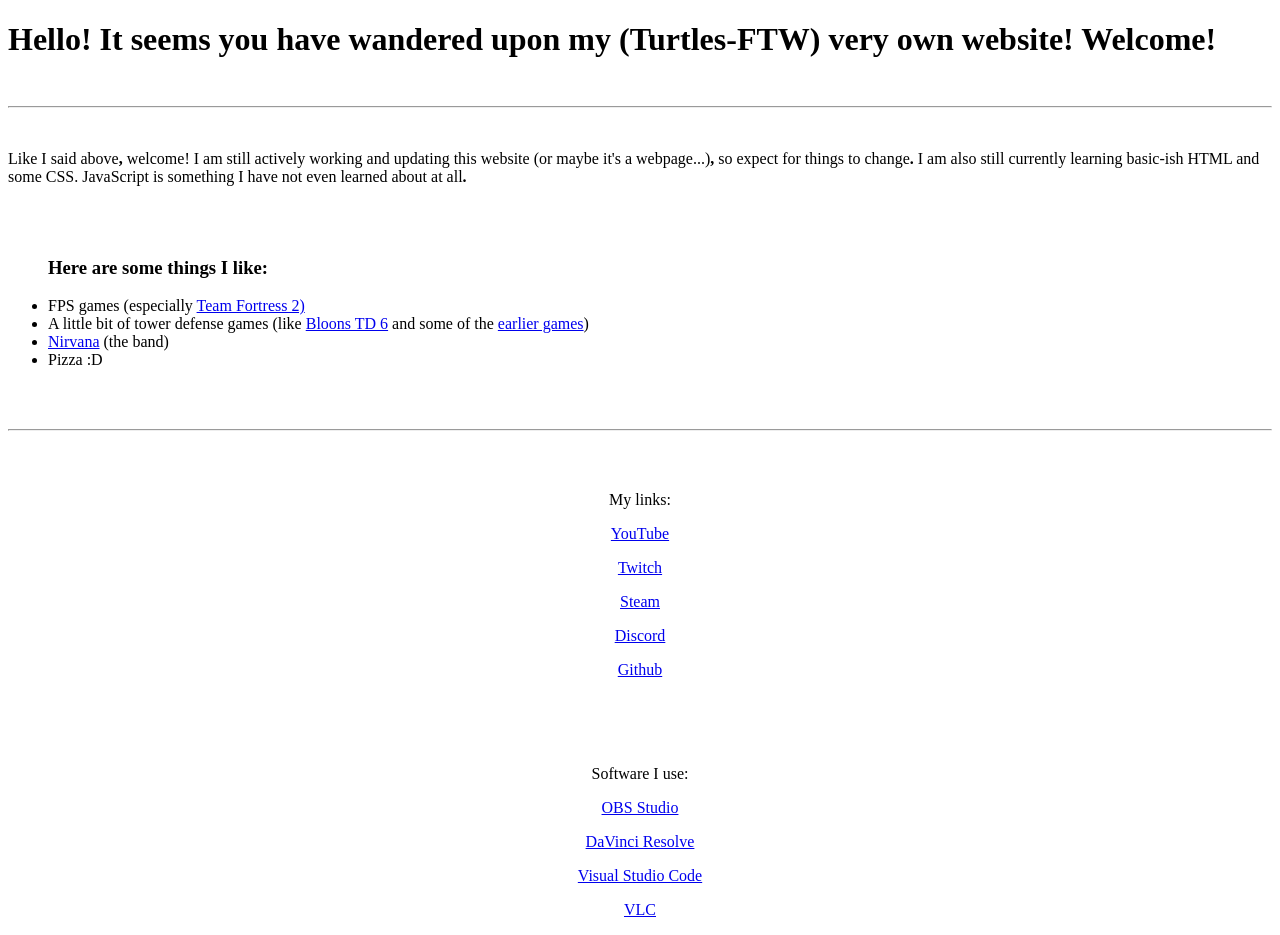
==== index.html @ 6fb175af "Add files via upload" ====
<!DOCTYPE html>

<html>

<head>
    <title>Turtles-FTWs cool-ish website</title>
</head>


<body>

    <h1>Hello! It seems you have wandered upon my (Turtles-FTW</a>) very own website! Welcome!</h1>

<br>
<hr>
<br>
<p> Like I said above<b>,</b> welcome! I am still actively working and updating this website (or maybe it's a webpage...)<b>,</b> so expect for things to change<b>.</b> I am also still currently learning basic-ish HTML and some CSS. JavaScript is something I have not even learned about at all<b>.</b></p>
<br>
<br>

    <ul>
    <h3>Here are some things I like:</h3>
    <li>FPS games (especially <a href ="https://en.wikipedia.org/wiki/Team_Fortress_2" target=_blank title="This will take you to the Wikipedia page for Team Fortress 2">Team Fortress 2)</a></li>
    <li>A little bit of tower defense games (like <a href = "https://en.wikipedia.org/wiki/Bloons_TD_6" target=_blank title="This will take you to the Wikipedia page for Bloons TD 6">Bloons TD 6</a> and some of the <a href="https://en.wikipedia.org/wiki/Bloons" target=_blank title="This will take you to the Wikipedia page for Bloons">earlier games</a>)</li>
    <li><a href="https://en.wikipedia.org/wiki/Nirvana_(band)" target=_blank title="This will take you to the Wikipedia page for Nirvana"> Nirvana</a> (the band)</li>
    <li>Pizza :D</li>
    </ul>

<br>
<br>

<hr>



<br>
<br>

    <p align="center">My links:</p>
    <p align="center"><a href="https://www.youtube.com/@Nepfew21" target=_blank title="This will take you to my YouTube channel">YouTube</a></p>
    <p align="center"><a href="https://www.twitch.tv/nepfew21" target=_blank title="This will take you to my Twitch">Twitch</a></p>
    <p align="center"><a href="https://steamcommunity.com/profiles/76561199810689439/" target=_blank title="This will take you to my Steam profile">Steam</a></p>
    <p align="center"><a href="https://discordapp.com/users/1327427304019853454" target=_blank title="This will take you to my Discord profile">Discord</a></p>    
    <p align="center"><a href="https://github.com/Turtles-FTW" target=_blank title="This will take you to my Github profile">Github</a></p>

<br>
<br>
<br>

    <p align="center">Software I use:</p>
    <p align="center"><a href="https://obsproject.com/" target=_blank title="This will take you to OBS' website">OBS Studio</a></p>
    <p align="center"><a href="https://www.blackmagicdesign.com/products/davinciresolve" target=_blank title="This will take you to DaVinci Resolve's website">DaVinci Resolve</a></p>
    <p align="center"><a href="https://code.visualstudio.com/" target=_blank title="This will take you to Visual Studio Code's website">Visual Studio Code</a></p>
    <p align="center"><a href="https://www.videolan.org/vlc/download-windows.html" target=_blank title="This will take you to VLC's website">VLC</a></p>



    
    <style>
    body {
        background-image:url();
    }
    
    </style>


</body>

</html>
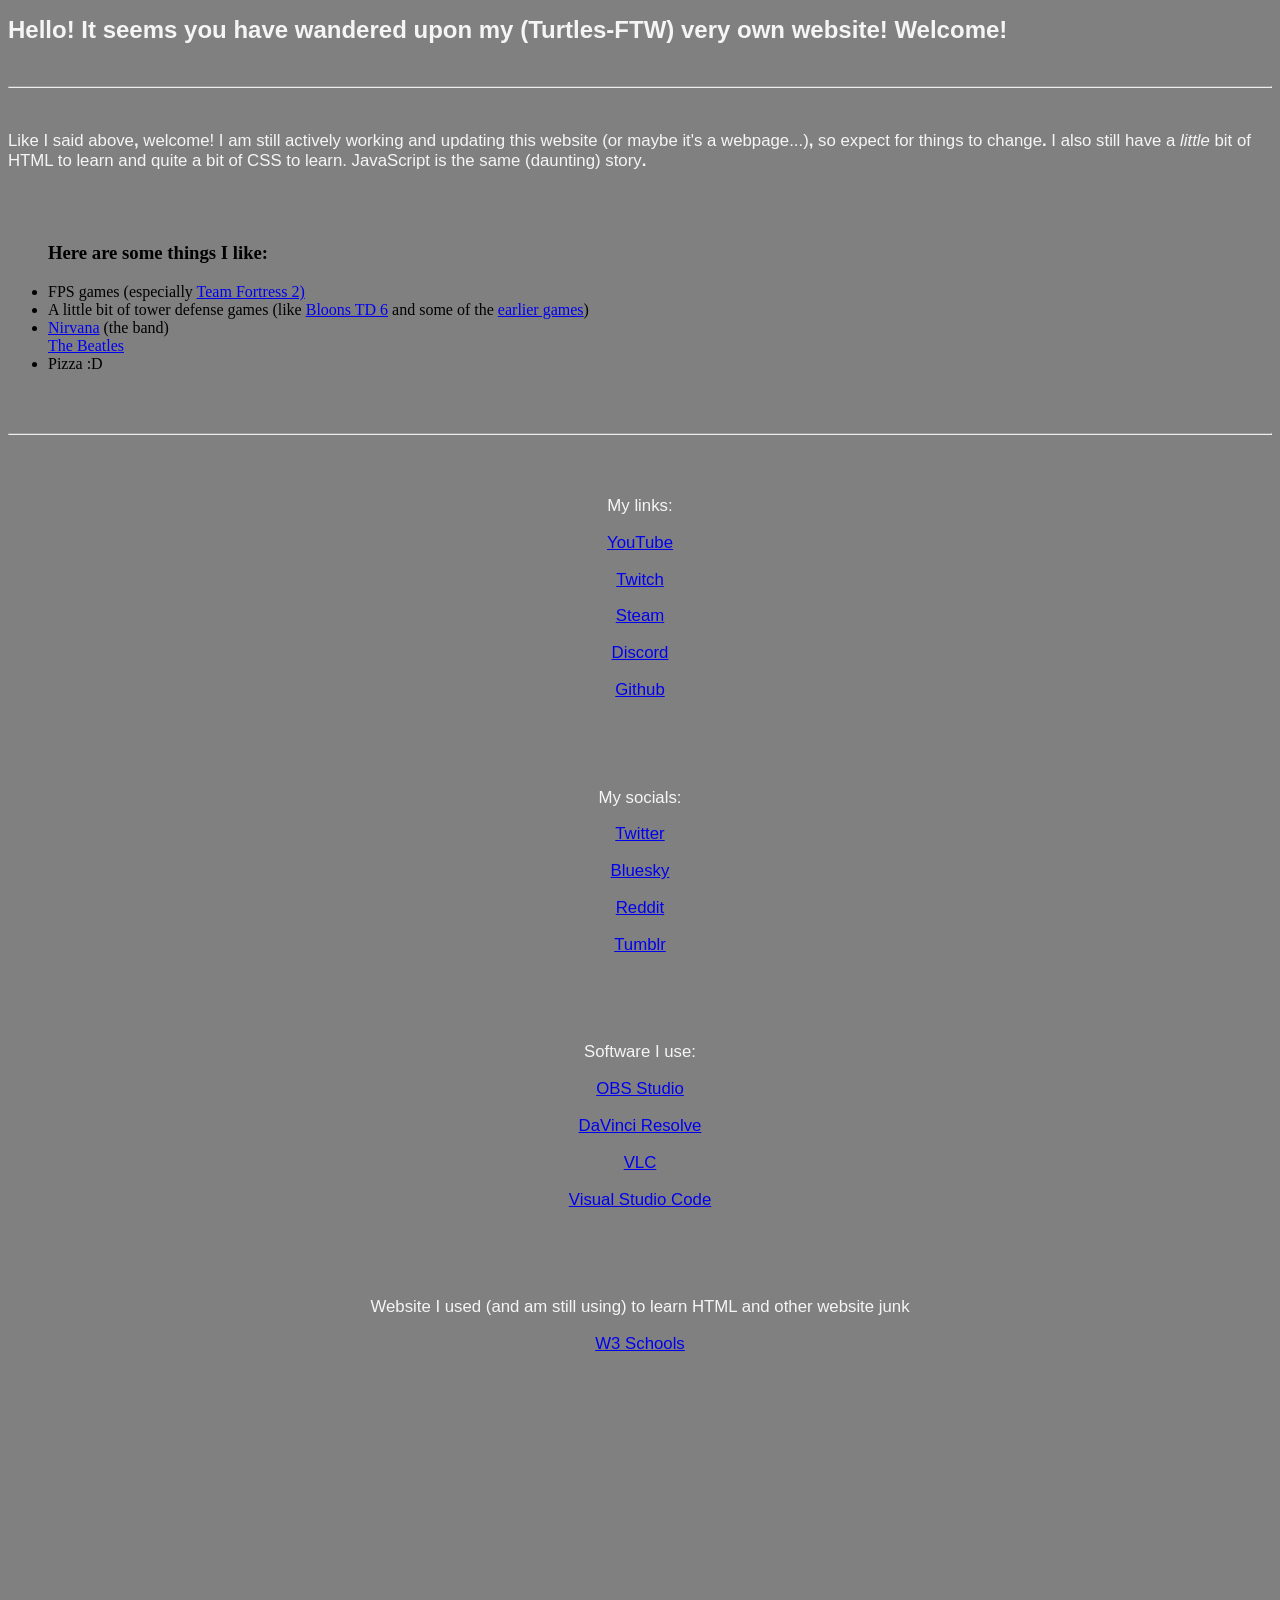
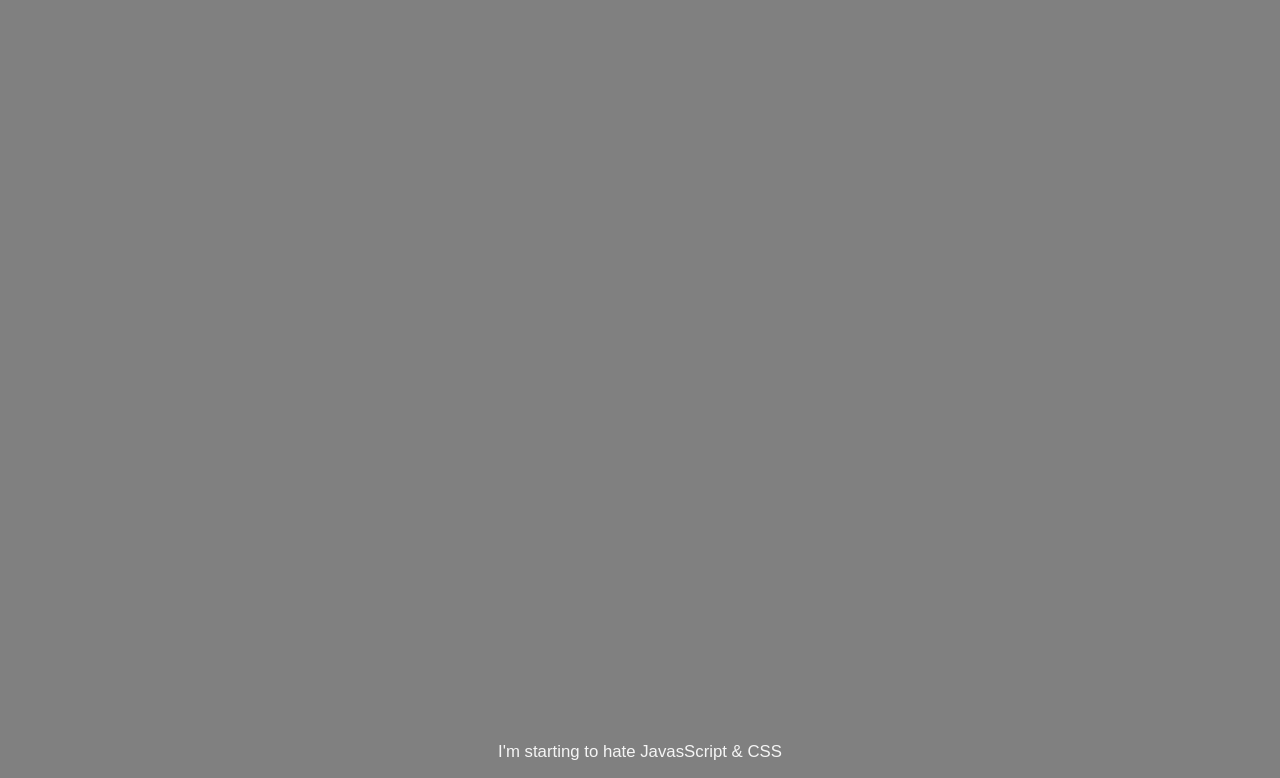
==== commit 9fe2bad5: "Add files via upload" ====
--- a/index.html
+++ b/index.html
@@ -9,12 +9,14 @@
 
 <body>
 
+
+    
     <h1>Hello! It seems you have wandered upon my (Turtles-FTW</a>) very own website! Welcome!</h1>
 
 <br>
 <hr>
 <br>
-<p> Like I said above<b>,</b> welcome! I am still actively working and updating this website (or maybe it's a webpage...)<b>,</b> so expect for things to change<b>.</b> I am also still currently learning basic-ish HTML and some CSS. JavaScript is something I have not even learned about at all<b>.</b></p>
+<p> Like I said above<b>,</b> welcome! I am still actively working and updating this website (or maybe it's a webpage...)<b>,</b> so expect for things to change<b>.</b> I also still have a <i>little</i> bit of HTML to learn and quite a bit of CSS to learn. JavaScript is the same (daunting) story<b>.</b></p>
 <br>
 <br>
 
@@ -23,13 +25,14 @@
     <li>FPS games (especially <a href ="https://en.wikipedia.org/wiki/Team_Fortress_2" target=_blank title="This will take you to the Wikipedia page for Team Fortress 2">Team Fortress 2)</a></li>
     <li>A little bit of tower defense games (like <a href = "https://en.wikipedia.org/wiki/Bloons_TD_6" target=_blank title="This will take you to the Wikipedia page for Bloons TD 6">Bloons TD 6</a> and some of the <a href="https://en.wikipedia.org/wiki/Bloons" target=_blank title="This will take you to the Wikipedia page for Bloons">earlier games</a>)</li>
     <li><a href="https://en.wikipedia.org/wiki/Nirvana_(band)" target=_blank title="This will take you to the Wikipedia page for Nirvana"> Nirvana</a> (the band)</li>
+    <a href="https://en.wikipedia.org/wiki/The_Beatles" target=_blank title="This will take you to the Wikipedia page for The Beatles"> The Beatles</a>
     <li>Pizza :D</li>
     </ul>
 
 <br>
 <br>
 
-<hr>
+<b><hr></b>
 
 
 
@@ -47,23 +50,106 @@
 <br>
 <br>
 
+    <p align="center"> My socials:</p>
+    <p align="center"><a href = "https://x.com" target=_blank title="This will take take you to my Twitter profile">Twitter</a></p>
+    <p align="center"><a href="https://bsky.app/profile/nepfew21.bsky.social" target=_blank title="This will take you to my Bluesky profile">Bluesky</a></p>
+    <p align="center"><a href="https://www.reddit.com/user/Nepfew21/" target=_blank title="This will take you to my Reddit profile">Reddit</a></p>
+    <p align="center"><a href="https://www.tumblr.com/nepfew21" target=_blank title="This will take you to my Tumblr profile">Tumblr</a></p>
+
+
+<br>
+<br>
+<br>
+
     <p align="center">Software I use:</p>
     <p align="center"><a href="https://obsproject.com/" target=_blank title="This will take you to OBS' website">OBS Studio</a></p>
     <p align="center"><a href="https://www.blackmagicdesign.com/products/davinciresolve" target=_blank title="This will take you to DaVinci Resolve's website">DaVinci Resolve</a></p>
+    <p align="center"><a href="https://www.videolan.org/vlc/download-windows.html" target=_blank title="This will take you to VLC's website">VLC</a></p>
     <p align="center"><a href="https://code.visualstudio.com/" target=_blank title="This will take you to Visual Studio Code's website">Visual Studio Code</a></p>
-    <p align="center"><a href="https://www.videolan.org/vlc/download-windows.html" target=_blank title="This will take you to VLC's website">VLC</a></p>
+
+<br>
+<br>
+<br>
+
+    <p align="center">Website I used (and am still using) to learn HTML and other website junk</p>
+    <p align="center"><a href="https://www.w3schools.com" target=_blank title="This will take you to W3 Schools's website">W3 Schools</a></p>
+
+<br>
+<br>
+<br>
+<br>
+<br>
+<br>
+<br>
+<br>
+<br>
+<br>
+<br>
+<br>
+<br>
+<br>
+<br>
+<br>
+<br>
+<br>
+<br>
+<br>
+<br>
+<br>
+<br>
+<br>
+<br>
+<br>
+<br>
+<br>
+<br>
+<br>
+<br>
+<br>
+<br>
+<br>
+<br>
+<br>
+<br>
+<br>
+<br>
+<br>
+<br>
+<br>
+<br>
+<br>
+<br>
+<br>
+<br>
+<br>
+<br>
+<br>
+<br>
+<br>
+<br>
+<p align="center">I'm starting to hate JavasScript & CSS</p>
 
 
 
-    
-    <style>
-    body {
-        background-image:url();
-    }
-    
-    </style>
 
 
-</body>
+<style>
 
-</html>+h1 {
+  color: whitesmoke;
+  font-family: arial;
+  font-size: 150%;
+}
+
+p {
+  color: whitesmoke;
+  font-family: sans-serif;
+  font-size: 105%;
+}
+
+
+body {
+  background-color: gray;
+}
+
+</style>
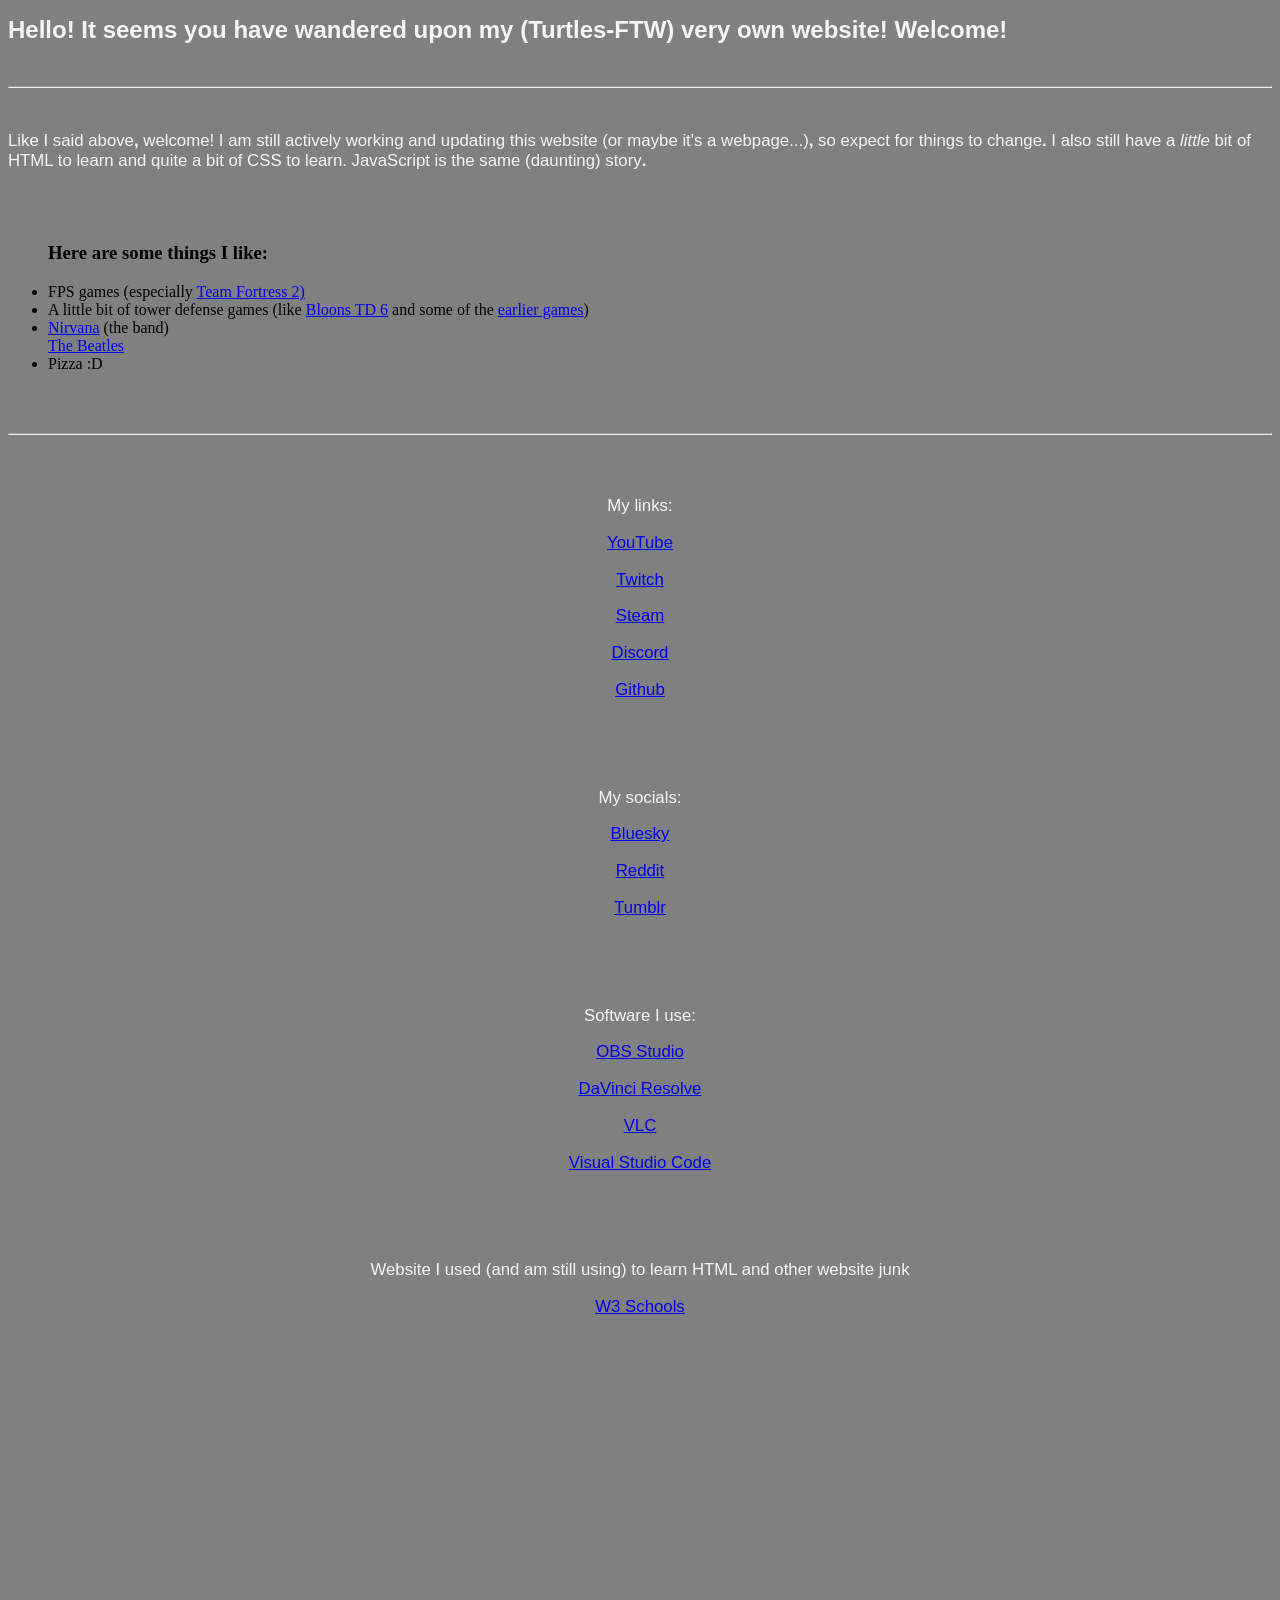
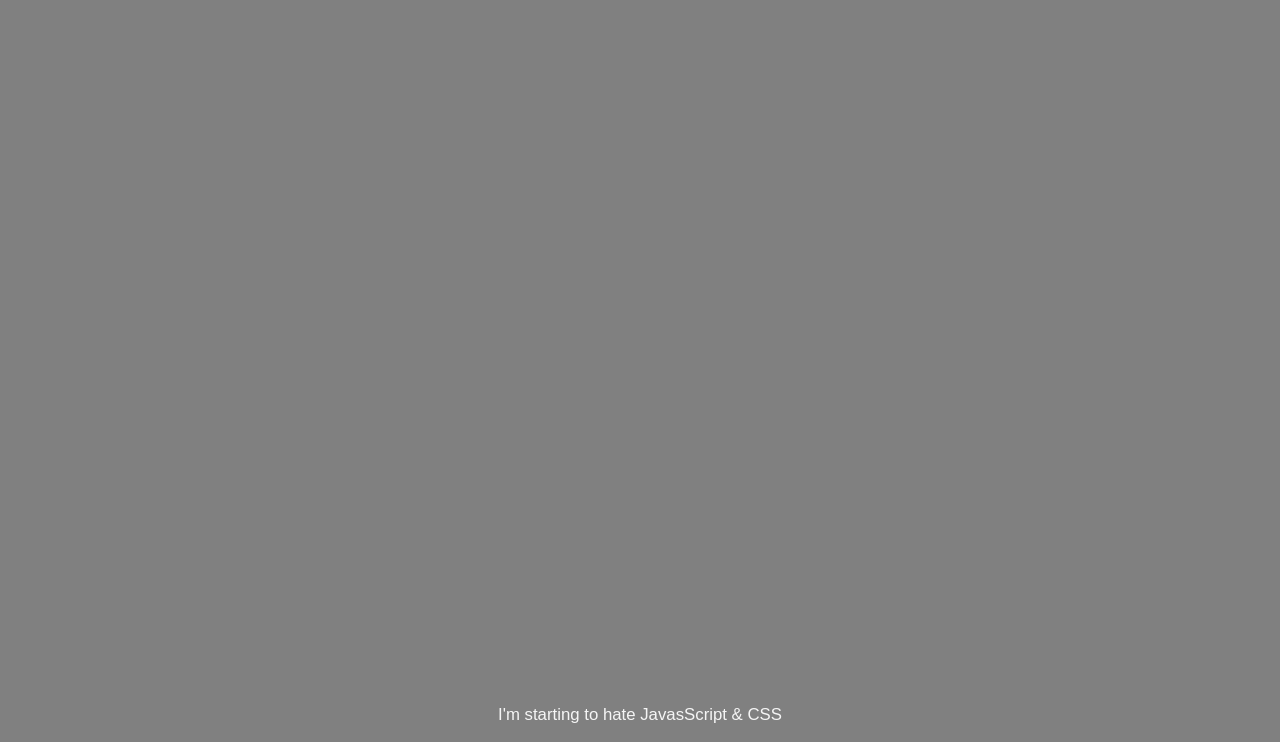
==== commit 0d6265a8: "Update index.html" ====
--- a/index.html
+++ b/index.html
@@ -51,7 +51,6 @@
 <br>
 
     <p align="center"> My socials:</p>
-    <p align="center"><a href = "https://x.com" target=_blank title="This will take take you to my Twitter profile">Twitter</a></p>
     <p align="center"><a href="https://bsky.app/profile/nepfew21.bsky.social" target=_blank title="This will take you to my Bluesky profile">Bluesky</a></p>
     <p align="center"><a href="https://www.reddit.com/user/Nepfew21/" target=_blank title="This will take you to my Reddit profile">Reddit</a></p>
     <p align="center"><a href="https://www.tumblr.com/nepfew21" target=_blank title="This will take you to my Tumblr profile">Tumblr</a></p>
@@ -153,3 +152,4 @@
 }
 
 </style>
+
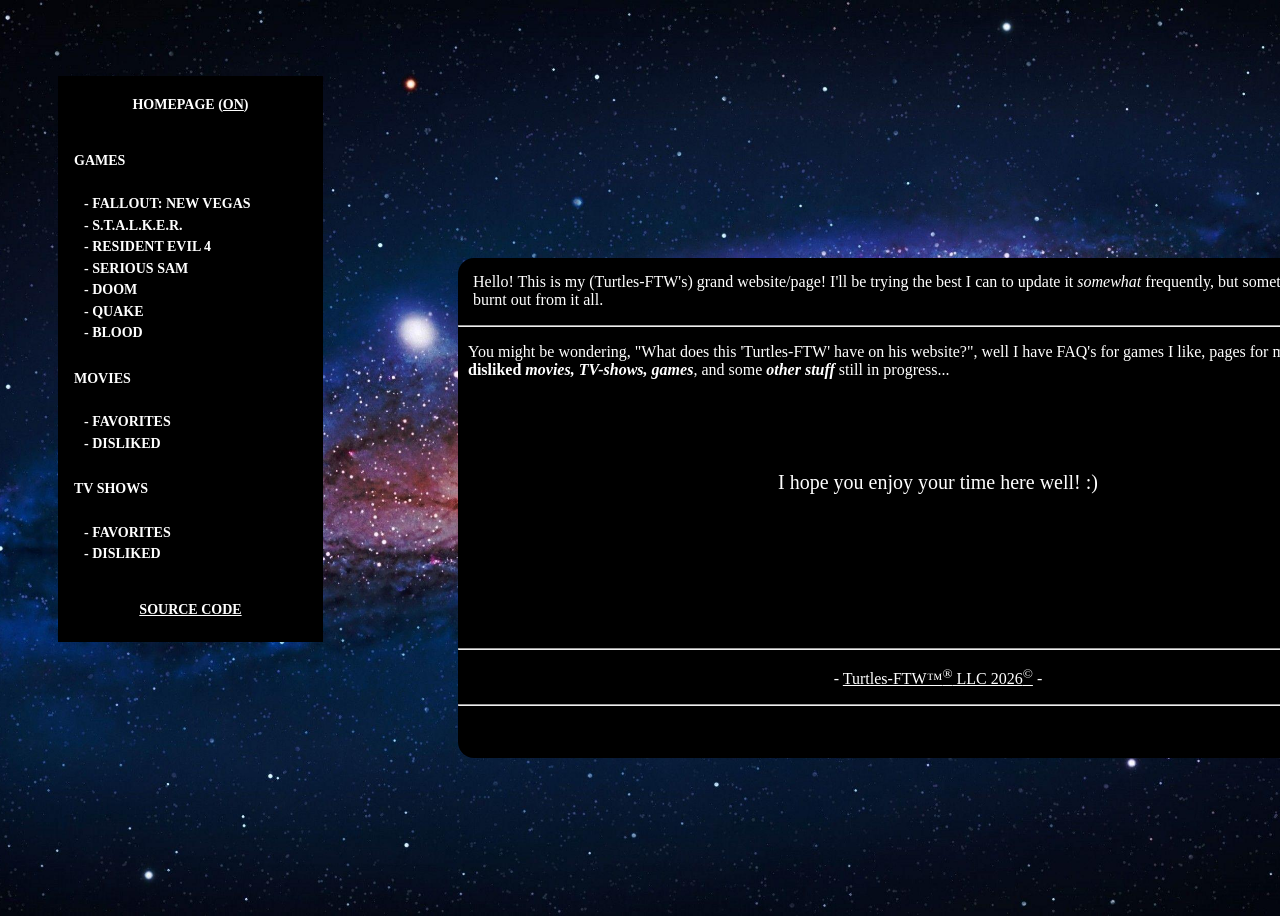
==== commit 7306e204: "Added multiple different file dir's Added multiple different file dir's allocated to game FAQ's, mov" ====
--- a/index.html
+++ b/index.html
@@ -1,155 +1,219 @@
 <!DOCTYPE html>
-
-<html>
+<html lang="en">
 
 <head>
-    <title>Turtles-FTWs cool-ish website</title>
+    <link href="css/style.css" rel="stylesheet">
+
+<style>
+
+    body {
+        background-image: url("images/one.jpg");
+        background-repeat: no-repeat;
+        background-position: right top;
+        background-attachment: fixed;
+        background-attachment: scroll;
+        background-size: cover;
+        background-position: center;
+        background-repeat: no-repeat;
+        height: 100vh;
+    }
+
+
+
+
+    .m-b20px {
+        margin-bottom: 20px;
+    }
+
+    .m-b30px {
+    margin-bottom: 30px;
+    }
+
+
+    .m-l10pk {
+        margin-left: 10px;
+    }
+
+    .topbottomcenter {
+        text-align: center;
+    }
+
+
+    
+
+    .whitetext {
+        color: #ffffff;
+        text-align: center;
+        
+    }
+
+
+
+    .square {
+        margin-top: -400px;
+        margin-left: 450px;
+        height: 500px;
+        width: 965px;
+        background-color: #000000;
+        border-radius: 16px;
+    }
+
+    .whitetextsquare {
+        padding-left: 15px;
+        padding-right: 15px;
+        padding-top: 15px;
+        color: #ffffff;
+        font-family: Verdana;
+    }
+
+    .whitetextsquare2 {
+        padding-left: 10px;
+        padding-right: 15px;
+        padding-top: 0px;
+        color: #ffffff;
+        font-family: Verdana;
+    }
+
+    .whitetextsquare3 {
+        padding-left: 10px;
+        padding-right: 15px;
+        text-align: center;
+        padding-top: 0px;
+        color: #ffffff;
+        font-family: Verdana;
+    }
+
+    .whitetextaligncenter {
+        color: #ffffff;
+        font-family: Verdana;
+        font-size: 20px;
+        padding-left: 10px;
+        padding-right: 15px;
+        text-align: center;
+    }
+
+
+
+
+
+
+</style>
+
+
 </head>
 
 
+
+
 <body>
 
-
+    <br>
+
+            
+
+<nav class="sidebar-menu">
     
-    <h1>Hello! It seems you have wandered upon my (Turtles-FTW</a>) very own website! Welcome!</h1>
-
-<br>
-<hr>
-<br>
-<p> Like I said above<b>,</b> welcome! I am still actively working and updating this website (or maybe it's a webpage...)<b>,</b> so expect for things to change<b>.</b> I also still have a <i>little</i> bit of HTML to learn and quite a bit of CSS to learn. JavaScript is the same (daunting) story<b>.</b></p>
-<br>
-<br>
-
-    <ul>
-    <h3>Here are some things I like:</h3>
-    <li>FPS games (especially <a href ="https://en.wikipedia.org/wiki/Team_Fortress_2" target=_blank title="This will take you to the Wikipedia page for Team Fortress 2">Team Fortress 2)</a></li>
-    <li>A little bit of tower defense games (like <a href = "https://en.wikipedia.org/wiki/Bloons_TD_6" target=_blank title="This will take you to the Wikipedia page for Bloons TD 6">Bloons TD 6</a> and some of the <a href="https://en.wikipedia.org/wiki/Bloons" target=_blank title="This will take you to the Wikipedia page for Bloons">earlier games</a>)</li>
-    <li><a href="https://en.wikipedia.org/wiki/Nirvana_(band)" target=_blank title="This will take you to the Wikipedia page for Nirvana"> Nirvana</a> (the band)</li>
-    <a href="https://en.wikipedia.org/wiki/The_Beatles" target=_blank title="This will take you to the Wikipedia page for The Beatles"> The Beatles</a>
-    <li>Pizza :D</li>
-    </ul>
-
-<br>
-<br>
-
-<b><hr></b>
-
-
-
-<br>
-<br>
-
-    <p align="center">My links:</p>
-    <p align="center"><a href="https://www.youtube.com/@Nepfew21" target=_blank title="This will take you to my YouTube channel">YouTube</a></p>
-    <p align="center"><a href="https://www.twitch.tv/nepfew21" target=_blank title="This will take you to my Twitch">Twitch</a></p>
-    <p align="center"><a href="https://steamcommunity.com/profiles/76561199810689439/" target=_blank title="This will take you to my Steam profile">Steam</a></p>
-    <p align="center"><a href="https://discordapp.com/users/1327427304019853454" target=_blank title="This will take you to my Discord profile">Discord</a></p>    
-    <p align="center"><a href="https://github.com/Turtles-FTW" target=_blank title="This will take you to my Github profile">Github</a></p>
-
-<br>
-<br>
-<br>
-
-    <p align="center"> My socials:</p>
-    <p align="center"><a href="https://bsky.app/profile/nepfew21.bsky.social" target=_blank title="This will take you to my Bluesky profile">Bluesky</a></p>
-    <p align="center"><a href="https://www.reddit.com/user/Nepfew21/" target=_blank title="This will take you to my Reddit profile">Reddit</a></p>
-    <p align="center"><a href="https://www.tumblr.com/nepfew21" target=_blank title="This will take you to my Tumblr profile">Tumblr</a></p>
-
-
-<br>
-<br>
-<br>
-
-    <p align="center">Software I use:</p>
-    <p align="center"><a href="https://obsproject.com/" target=_blank title="This will take you to OBS' website">OBS Studio</a></p>
-    <p align="center"><a href="https://www.blackmagicdesign.com/products/davinciresolve" target=_blank title="This will take you to DaVinci Resolve's website">DaVinci Resolve</a></p>
-    <p align="center"><a href="https://www.videolan.org/vlc/download-windows.html" target=_blank title="This will take you to VLC's website">VLC</a></p>
-    <p align="center"><a href="https://code.visualstudio.com/" target=_blank title="This will take you to Visual Studio Code's website">Visual Studio Code</a></p>
-
-<br>
-<br>
-<br>
-
-    <p align="center">Website I used (and am still using) to learn HTML and other website junk</p>
-    <p align="center"><a href="https://www.w3schools.com" target=_blank title="This will take you to W3 Schools's website">W3 Schools</a></p>
-
-<br>
-<br>
-<br>
-<br>
-<br>
-<br>
-<br>
-<br>
-<br>
-<br>
-<br>
-<br>
-<br>
-<br>
-<br>
-<br>
-<br>
-<br>
-<br>
-<br>
-<br>
-<br>
-<br>
-<br>
-<br>
-<br>
-<br>
-<br>
-<br>
-<br>
-<br>
-<br>
-<br>
-<br>
-<br>
-<br>
-<br>
-<br>
-<br>
-<br>
-<br>
-<br>
-<br>
-<br>
-<br>
-<br>
-<br>
-<br>
-<br>
-<br>
-<br>
-<br>
-<br>
-<p align="center">I'm starting to hate JavasScript & CSS</p>
-
-
-
-
-
-<style>
-
-h1 {
-  color: whitesmoke;
-  font-family: arial;
-  font-size: 150%;
-}
-
-p {
-  color: whitesmoke;
-  font-family: sans-serif;
-  font-size: 105%;
-}
-
-
-body {
-  background-color: gray;
-}
-
-</style>
-
+
+
+    <a></a>
+    <a></a>
+    <a href="index.html" class="topbottomcenter">HOMEPAGE (<u>ON</u>)</a>
+
+        <span class="m-b30px"> </span>
+
+    <a>GAMES</a>
+
+        <br>
+
+    <a href="error/coming-soon.html" class="m-l10pk">- FALLOUT: NEW VEGAS</a>
+    <a href="topic/game/stalker/FAQ's.html" class="m-l10pk">- S.T.A.L.K.E.R.</a>
+    <a href="error/coming-soon.html" class="m-l10pk">- RESIDENT EVIL 4</a>
+    <a href="error/coming-soon.html" class="m-l10pk">- SERIOUS SAM</a>
+    <a href="topic/game/doom/FAQ's.html" class="m-l10pk">- DOOM</a>
+    <a href="topic/game/quake/FAQ's.html" class="m-l10pk">- QUAKE</a>
+    <a href="topic/game/blood/FAQ's.html" class="m-l10pk">- BLOOD</a>
+
+        <span class="m-b20px"> </span>
+
+    <a>MOVIES</a>
+
+        <br>
+
+    <a href="error/coming-soon.html" class="m-l10pk">- FAVORITES</a>
+    <a href="error/coming-soon.html" class="m-l10pk">- DISLIKED</a>
+
+        <span class="m-b20px"> </span>
+
+    <a>TV SHOWS</a>
+
+        <br>
+
+    <a href="error/coming-soon.html" class="m-l10pk">- FAVORITES</a>
+    <a href="error/coming-soon.html" class="m-l10pk">- DISLIKED</a>
+
+        <span class="m-b30px"> </span>
+
+    <a href="" class="topbottomcenter">
+        <u>SOURCE CODE</u>
+    </a>
+
+    <a></a>
+    <a></a>
+    <a></a>
+</nav>
+
+
+<div class="square">
+    <p class="whitetextsquare">Hello! This is my (Turtles-FTW's) grand website/page! I'll be trying the best I can to update it <i>somewhat</i> frequently, but sometimes I get a little burnt out from it all.
+                <hr>
+            <p class="whitetextsquare2">
+            You might be wondering, "What does this 'Turtles-FTW' have on his website?", well I have
+            FAQ's for games I like, pages for my <b>favorite</b> & <b>disliked</b> <i><b>movies, TV-shows, games</i></b>, and some <b><i>other stuff</i></b> still in progress...
+
+                <br>
+                <br>
+                <br>
+                <br>
+                <br>
+            <p class="whitetextaligncenter">I hope you enjoy your time here well! :)</p>
+                <br>
+                <br>
+                <br>
+                <br>
+                <br>
+                <br>
+                <br>
+                    <hr>
+
+            <p class="whitetextsquare3">
+                - <u>Turtles-FTW™<sup>®</sup> LLC 2026<sup>©</sup></u> -
+            </p>
+                    
+                    <hr>
+        </p>
+    </p>
+</div>
+
+
+
+
+
+
+
+
+
+
+
+
+
+
+
+
+
+
+
+</body>
+</html>
+
+
+<!-- </a><a></a><a></a><a></a><a></a><a></a><a></a><a></a><a></a><a></a><a></a><a></a><a></a><a></a><a></a><a></a><a></a><a></a><a></a><a></a><a></a><a></a><a></a><a></a><a></a><a></a><a></a><a></a><a></a><a></a><a></a><a></a><a></a><a></a><a></a><a></a><a></a><a></a><a></a><a></a><a></a><a></a><a></a><a></a><a></a><a></a><a></a><a></a><a></a><a></a><a></a><a></a><a></a><a></a><a></a><a></a><a></a><a></a><a></a><a></a><a></a><a></a><a></a><a></a><a></a><a></a><a></a><a></a><a></a><a></a><a></a><a></a><a></a><a></a><a></a><a></a><a></a><a></a><a></a><a></a><a></a><a></a><a></a><a></a><a></a><a></a><a></a><a></a><a></a><a></a><a></a><a></a><a></a><a></a><a></a><a></a><a></a><a></a><a></a><a></a><a></a><a></a><a></a><a></a><a></a> -->
--- a/css/style.css
+++ b/css/style.css
@@ -0,0 +1,29 @@
+
+
+.sidebar-menu {
+  transform: translateY(50px);
+  transform: translateX(50px);
+  width: 265px;
+  background-color: #000000;
+  padding: 12px 16px;
+  display: flex;
+  flex-direction: column;
+  gap: 4px;
+  box-sizing: border-box;
+  font-family: Verdana; 
+  margin-top: 50px;
+}
+
+.sidebar-menu a {
+  color: #ffffff;
+  text-decoration: none;
+  font-size: 14px;
+  font-weight: 600;
+  line-height: 1.25;
+  transition: color 0.15s ease-in-out;
+}
+
+.sidebar-menu a:hover {
+  color: #d17b38; 
+  text-decoration: underline;
+}
